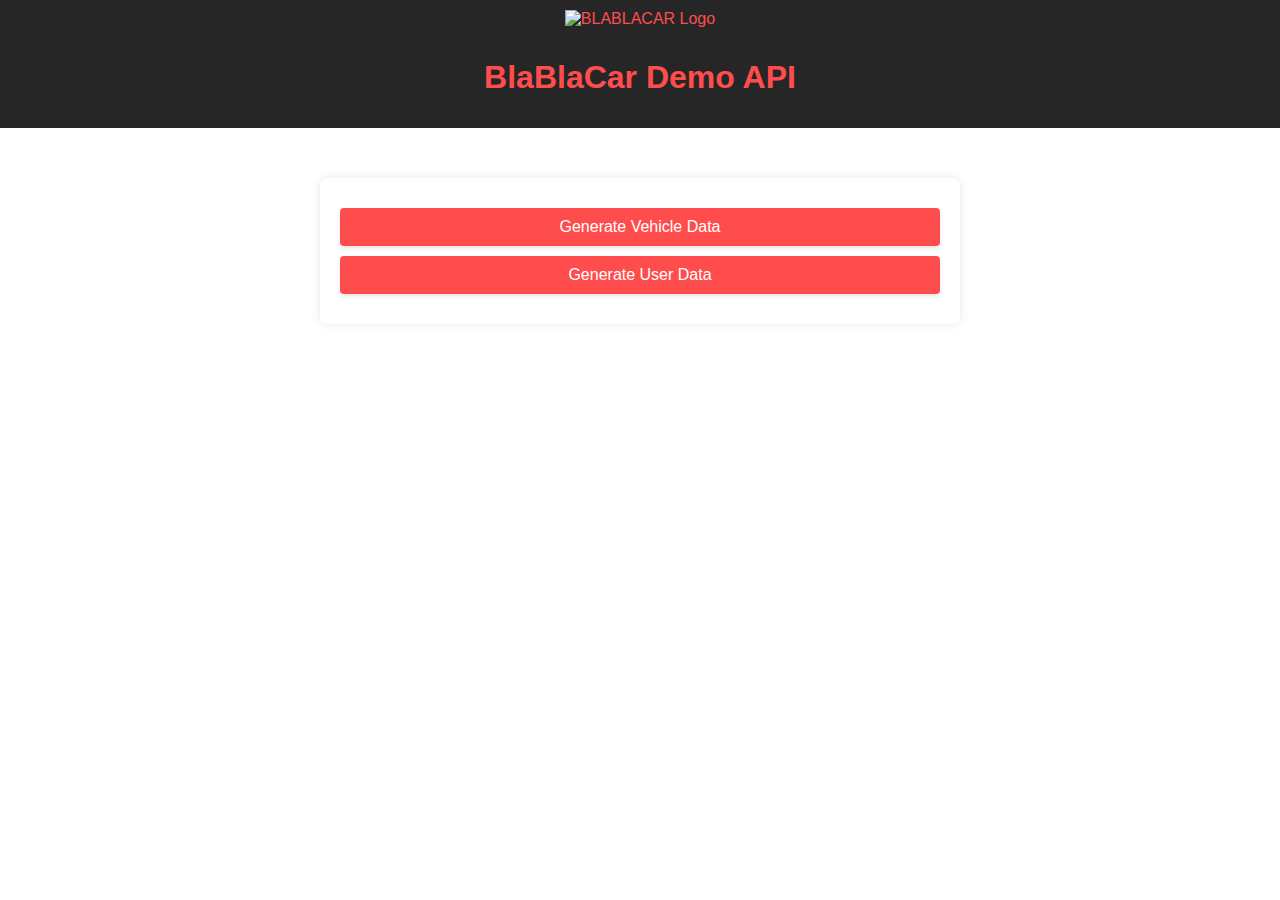
==== api/templates/index.html @ 82980cf2 "[Added] API GENERADOR" ====
<!DOCTYPE html>
<html lang="en">

<head>
    <meta charset="UTF-8">
    <meta name="viewport" content="width=device-width, initial-scale=1.0">
    <title>BLABLACAR API</title>
    <link rel="stylesheet" href="../static/styles.css">
</head>

<body>
    <header>
        <img src="https://i.postimg.cc/hjrzPdG5/logo-blabla.png" alt="BLABLACAR Logo">
        <h1>BlaBlaCar Demo API</h1>
    </header>

    <div class="container">
        <button onclick="generateVehicleData()">Generate Vehicle Data</button>
        <button onclick="generateUserData()">Generate User Data</button>
    </div>

    <script>
        function generateVehicleData() {
            fetch('/generate_vehicle_data', { method: 'POST' })
                .then(response => response.json())
                .then(data => alert(data.message));
        }

        function generateUserData() {
            fetch('/generate_user_data', { method: 'POST' })
                .then(response => response.json())
                .then(data => alert(data.message));
        }
    </script>
</body>

</html>
---- api/static/styles.css ----
body {
    font-family: Arial, sans-serif;
    margin: 0;
    padding: 0;
    background: url('https://i.postimg.cc/SSLPqxyF/back4.jpg') center center fixed; /* Reemplaza 'URL_DEL_FONDO' con la URL de tu imagen de fondo */
    background-size: cover;
}

header {
    background-color: #262626; /* Azul oscuro */
    padding: 10px; /* Espaciado interno */
    text-align: center;
    color: #ff4d4d; /* Rojo palo */
}

header img {
    max-width: auto; /* Ajusta el tamaño máximo de la imagen */
    height: 150px;
    margin-bottom: 10px; /* Espaciado inferior de la imagen */
}

.container {
    max-width: 600px;
    margin: 50px auto;
    background-color: #fff;
    padding: 20px;
    border-radius: 8px;
    box-shadow: 0 0 10px rgba(0, 0, 0, 0.1);
}

button {
    display: block;
    width: 100%;
    padding: 10px;
    margin: 10px 0;
    background-color: #ff4d4d; /* Rojo palo */
    color: #fff;
    border: none;
    border-radius: 4px;
    cursor: pointer;
    font-size: 16px;
    box-shadow: 0 2px 4px rgba(0, 0, 0, 0.1);
}

button:hover {
    background-color: #ff3333; /* Rojo más oscuro */
}

button:active {
    background-color: #cc0000; /* Rojo más oscuro aún */
}
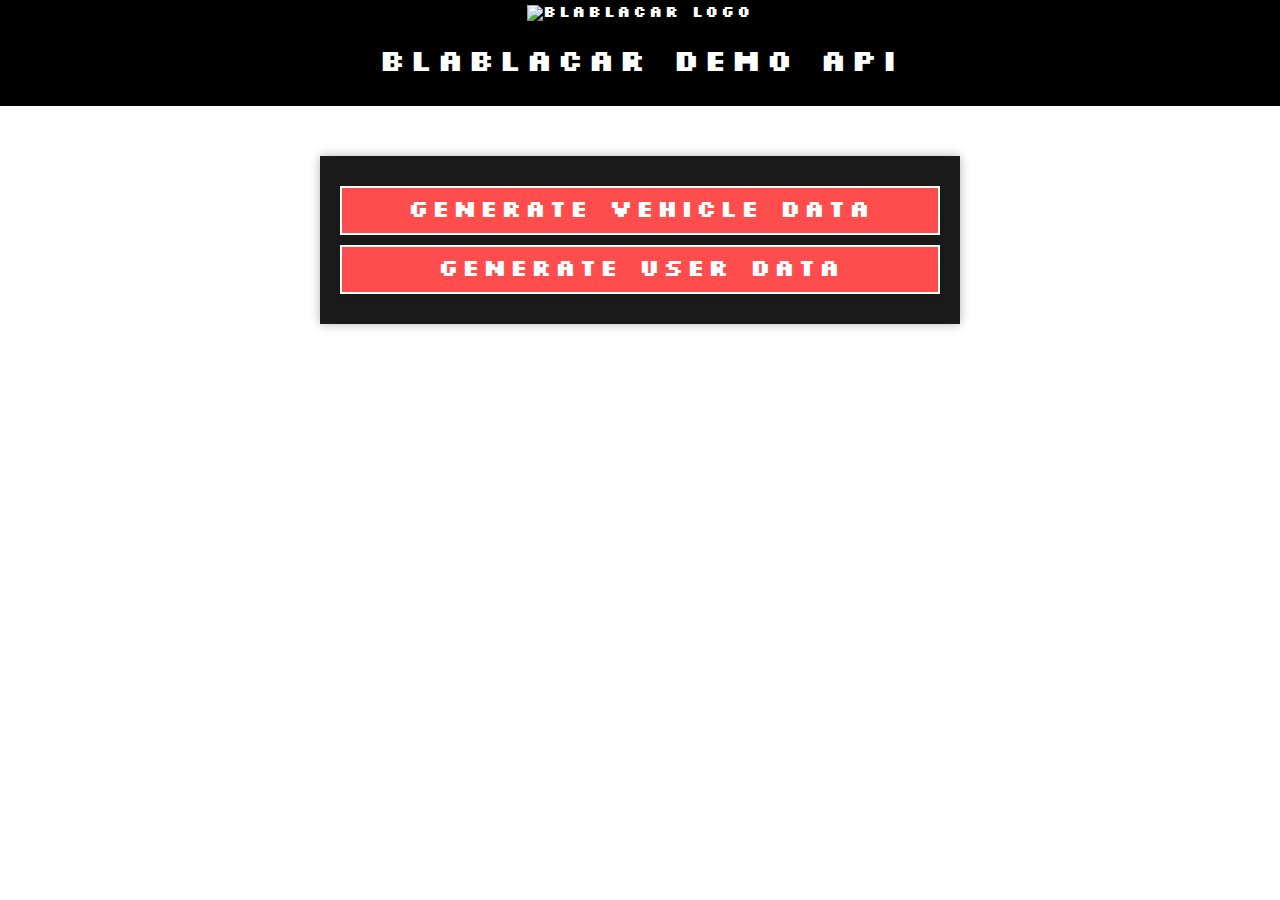
==== commit 71108215: "NUEVO API" ====
--- a/api/templates/index.html
+++ b/api/templates/index.html
@@ -5,10 +5,12 @@
     <meta charset="UTF-8">
     <meta name="viewport" content="width=device-width, initial-scale=1.0">
     <title>BLABLACAR API</title>
-    <link rel="stylesheet" href="../static/styles.css">
+    <link rel="stylesheet" href="../static/styles.css" async>
 </head>
 
 <body>
+    <audio id="backgroundMusic" src="../static/f1.mp3" autoplay loop></audio>
+    
     <header>
         <img src="https://i.postimg.cc/hjrzPdG5/logo-blabla.png" alt="BLABLACAR Logo">
         <h1>BlaBlaCar Demo API</h1>
@@ -20,6 +22,12 @@
     </div>
 
     <script>
+        // Función para reproducir la música al cargar la página
+        window.onload = function() {
+            var backgroundMusic = document.getElementById('backgroundMusic');
+            backgroundMusic.play();
+        };
+
         function generateVehicleData() {
             fetch('/generate_vehicle_data', { method: 'POST' })
                 .then(response => response.json())
--- a/api/static/styles.css
+++ b/api/static/styles.css
@@ -1,31 +1,37 @@
+@font-face {
+    font-family: 'Silkscreen';
+    src: url('../static/slkscreb.ttf') format('truetype');
+    font-display: swap;
+}
+
 body {
-    font-family: Arial, sans-serif;
+    font-family: 'Silkscreen', sans-serif;
     margin: 0;
     padding: 0;
-    background: url('https://i.postimg.cc/SSLPqxyF/back4.jpg') center center fixed; /* Reemplaza 'URL_DEL_FONDO' con la URL de tu imagen de fondo */
+    background: url('https://i.postimg.cc/4dYNzBRC/OIG1.jpg') center center fixed;
     background-size: cover;
 }
 
 header {
-    background-color: #262626; /* Azul oscuro */
-    padding: 10px; /* Espaciado interno */
+    background-color: #000;
+    padding: 5px;
     text-align: center;
-    color: #ff4d4d; /* Rojo palo */
+    color: #fff;
 }
 
 header img {
-    max-width: auto; /* Ajusta el tamaño máximo de la imagen */
-    height: 150px;
-    margin-bottom: 10px; /* Espaciado inferior de la imagen */
+    max-width: auto;
+    height: 80px;
+    margin-bottom: 5px;
 }
 
 .container {
     max-width: 600px;
     margin: 50px auto;
-    background-color: #fff;
+    background-color: #1a1a1a; /* Negro */
     padding: 20px;
-    border-radius: 8px;
-    box-shadow: 0 0 10px rgba(0, 0, 0, 0.1);
+    border-radius: 0px;
+    box-shadow: 0 0 10px rgba(0, 0, 0, 0.3); /* Sutil sombra */
 }
 
 button {
@@ -33,19 +39,20 @@
     width: 100%;
     padding: 10px;
     margin: 10px 0;
-    background-color: #ff4d4d; /* Rojo palo */
+    background-color: #ff4d4d;
     color: #fff;
-    border: none;
-    border-radius: 4px;
+    border: 2px solid #fff;
+    border-radius: 0px;
     cursor: pointer;
-    font-size: 16px;
+    font-size: 25px;
+    font-family: 'Silkscreen', sans-serif;
     box-shadow: 0 2px 4px rgba(0, 0, 0, 0.1);
 }
 
 button:hover {
-    background-color: #ff3333; /* Rojo más oscuro */
+    background-color: #ff3333;
 }
 
 button:active {
-    background-color: #cc0000; /* Rojo más oscuro aún */
+    background-color: #cc0000;
 }
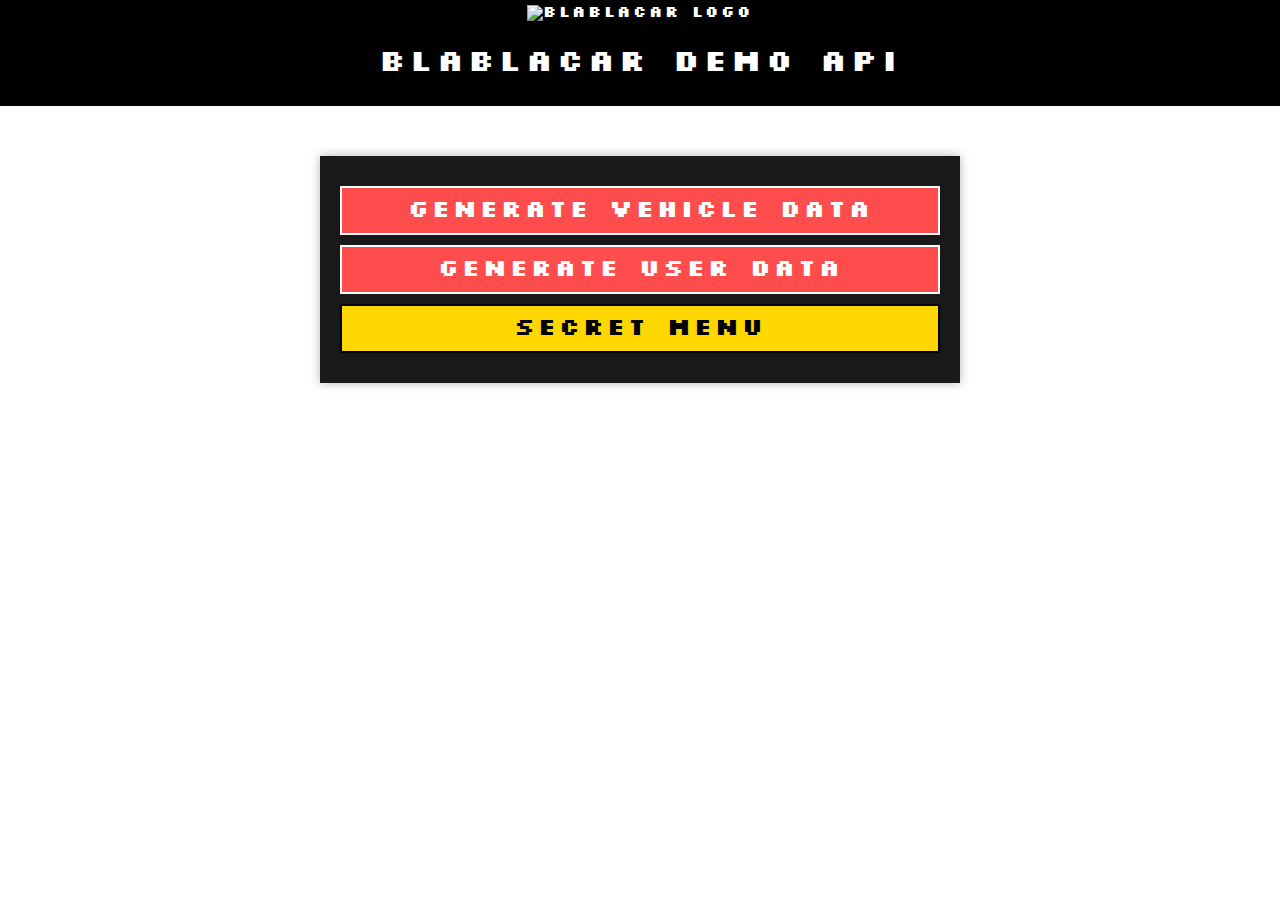
==== commit 83df284d: "api secreta" ====
--- a/api/templates/index.html
+++ b/api/templates/index.html
@@ -8,9 +8,7 @@
     <link rel="stylesheet" href="../static/styles.css" async>
 </head>
 
-<body>
-    <audio id="backgroundMusic" src="../static/f1.mp3" autoplay loop></audio>
-    
+<body>    
     <header>
         <img src="https://i.postimg.cc/hjrzPdG5/logo-blabla.png" alt="BLABLACAR Logo">
         <h1>BlaBlaCar Demo API</h1>
@@ -19,14 +17,10 @@
     <div class="container">
         <button onclick="generateVehicleData()">Generate Vehicle Data</button>
         <button onclick="generateUserData()">Generate User Data</button>
+        <button class="secret-menu-button" onclick="runVideogame()">Secret Menu</button>
     </div>
 
     <script>
-        // Función para reproducir la música al cargar la página
-        window.onload = function() {
-            var backgroundMusic = document.getElementById('backgroundMusic');
-            backgroundMusic.play();
-        };
 
         function generateVehicleData() {
             fetch('/generate_vehicle_data', { method: 'POST' })
@@ -39,6 +33,12 @@
                 .then(response => response.json())
                 .then(data => alert(data.message));
         }
+
+        function runVideogame() {
+            fetch('/blablacar_racing', { method: 'POST' })
+                .then(response => response.json())
+                .then(data => alert(data.message));
+        }
     </script>
 </body>
 
--- a/api/static/styles.css
+++ b/api/static/styles.css
@@ -56,3 +56,19 @@
 button:active {
     background-color: #cc0000;
 }
+
+
+.secret-menu-button {
+    background-color: #ffd700; /* Golden color */
+    color: #000;
+    border: 2px solid #000;
+    box-shadow: 0 2px 4px rgba(0, 0, 0, 0.1);
+}
+
+.secret-menu-button:hover {
+    background-color: #ffc700; /* Lighter golden color on hover */
+}
+
+.secret-menu-button:active {
+    background-color: #ccaa00; /* Darker golden color on click */
+}